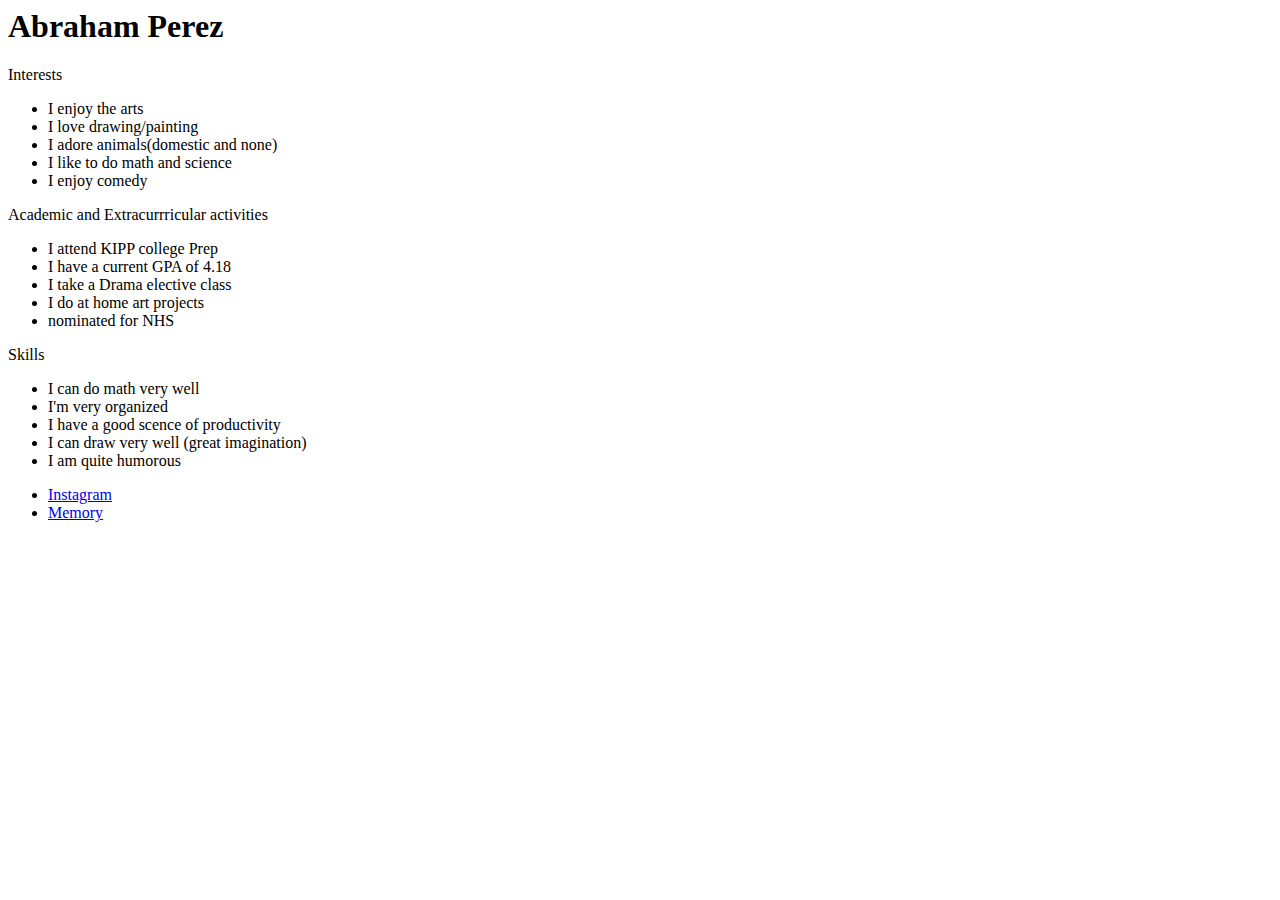
==== index.html @ 6dc3dba5 "Update index.html" ====
<html>
  <nav>
  <head>
    <title>bio</title>
  </head>
  <body>
    <h1>Abraham Perez</h1>
    <div class="potato">
      <p1>Interests</p1>
        <ul>
          <li>I enjoy the arts</li>
          <li>I love drawing/painting</li>
          <li>I adore animals(domestic and none)</li>
          <li>I like to do math and science</li>
          <li>I enjoy comedy</li>
        </ul>
    </div>
    <div class="potato">
      <p2>Academic and Extracurrricular activities</p2>
       <ul>
        <li>I attend KIPP college Prep</li>
        <li>I have a current GPA of 4.18</li>
        <li>I take a Drama elective class</li>
        <li>I do at home art projects</li>
         <li> nominated for NHS</li>
      </ul>
    </div>
    <div class="potato">
    <p3>Skills</p3>
     <ul>
       <li>I can do math very well</li>
       <li>I'm very organized</li>
       <li>I have a good scence of productivity</li>
       <li>I can draw very well (great imagination)</li>
       <li>I am quite humorous</li>
      </ul>
    </div>
    <ul>
      <li><a href="url">Instagram</a></li>
      <li><a href="abrahamperez.github.io/memory/index.html">Memory</a></li>
      
    </ul>
    
       </body>
    </html>
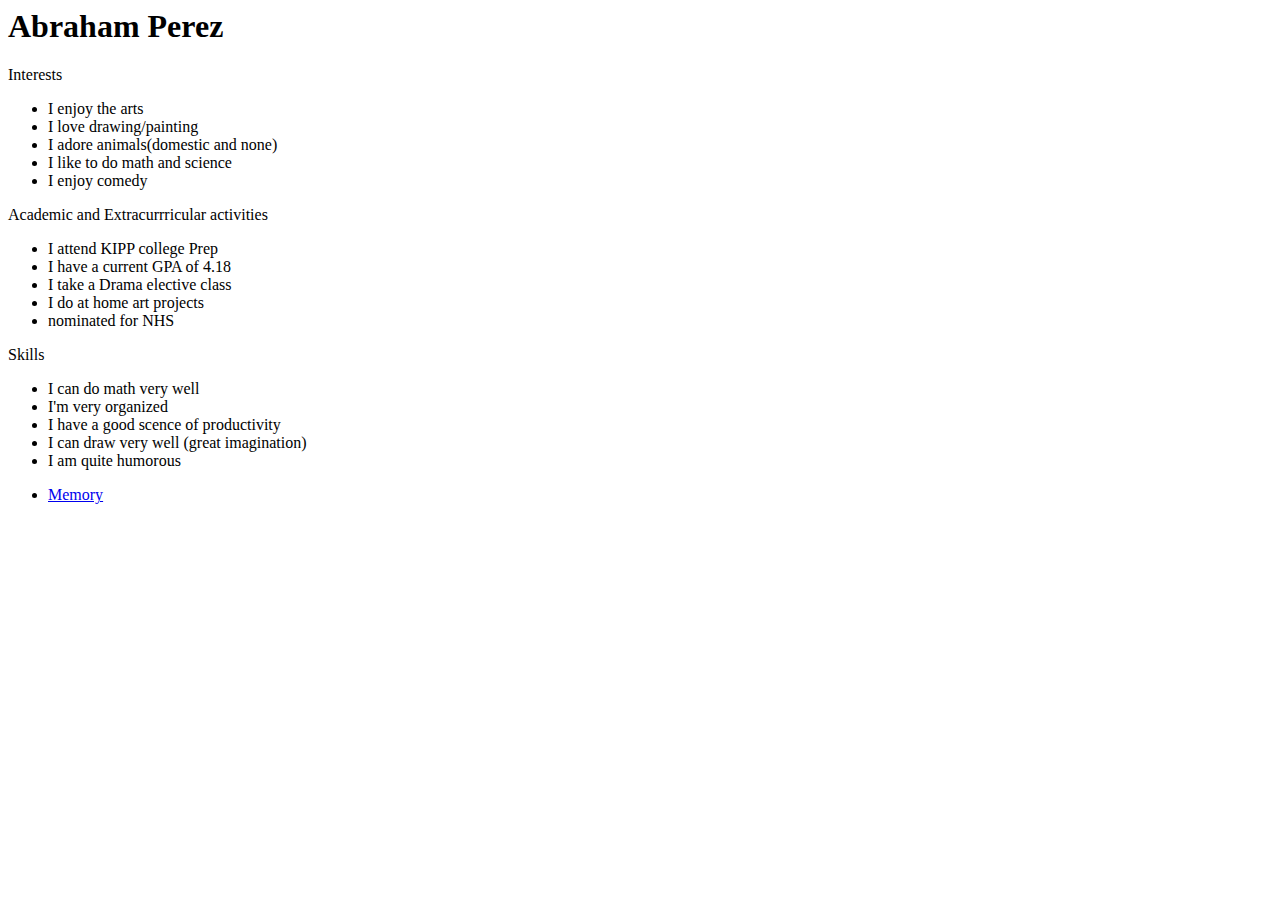
==== commit fd01ad46: "Update index.html" ====
--- a/index.html
+++ b/index.html
@@ -36,7 +36,7 @@
       </ul>
     </div>
     <ul>
-      <li><a href="url">Instagram</a></li>
+      
       <li><a href="abrahamperez.github.io/memory/index.html">Memory</a></li>
       
     </ul>
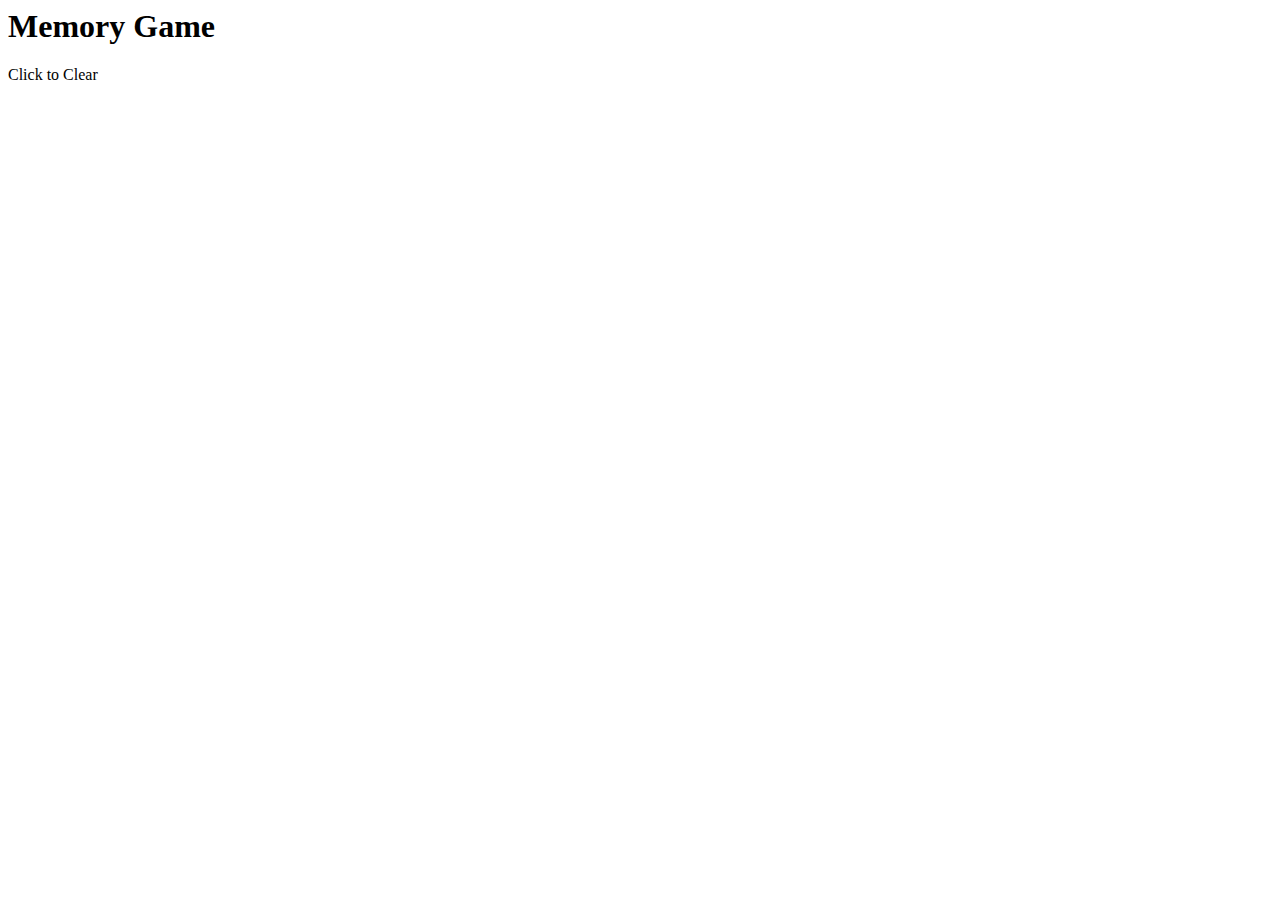
==== commit 08c47892: "Update index.html" ====
--- a/index.html
+++ b/index.html
@@ -1,45 +1,19 @@
+<!DOCTYPE>
 <html>
-  <nav>
   <head>
-    <title>bio</title>
+    <title>Memory Game</title>
+    <meta charset="UTF-8">
+    <link rel="stylesheet" type="text/css" href="stylesheet.css">
+    <script type="text/javascript" src="http://code.jquery.com/jquery-2.0.0.min.js"></script>
+    <script type="text/javascript" src="application.js"></script>
   </head>
   <body>
-    <h1>Abraham Perez</h1>
-    <div class="potato">
-      <p1>Interests</p1>
-        <ul>
-          <li>I enjoy the arts</li>
-          <li>I love drawing/painting</li>
-          <li>I adore animals(domestic and none)</li>
-          <li>I like to do math and science</li>
-          <li>I enjoy comedy</li>
-        </ul>
+    <header>
+      <h1>Memory Game</h1>
+    </header>
+    <div id="card_holder">
+      <!-- use Javascript / JQuery to create cards with the class 'card' here-->
     </div>
-    <div class="potato">
-      <p2>Academic and Extracurrricular activities</p2>
-       <ul>
-        <li>I attend KIPP college Prep</li>
-        <li>I have a current GPA of 4.18</li>
-        <li>I take a Drama elective class</li>
-        <li>I do at home art projects</li>
-         <li> nominated for NHS</li>
-      </ul>
-    </div>
-    <div class="potato">
-    <p3>Skills</p3>
-     <ul>
-       <li>I can do math very well</li>
-       <li>I'm very organized</li>
-       <li>I have a good scence of productivity</li>
-       <li>I can draw very well (great imagination)</li>
-       <li>I am quite humorous</li>
-      </ul>
-    </div>
-    <ul>
-      
-      <li><a href="abrahamperez.github.io/memory/index.html">Memory</a></li>
-      
-    </ul>
-    
-       </body>
-    </html>
+    <p id="clear">Click to Clear</p>
+  </body>
+</html>
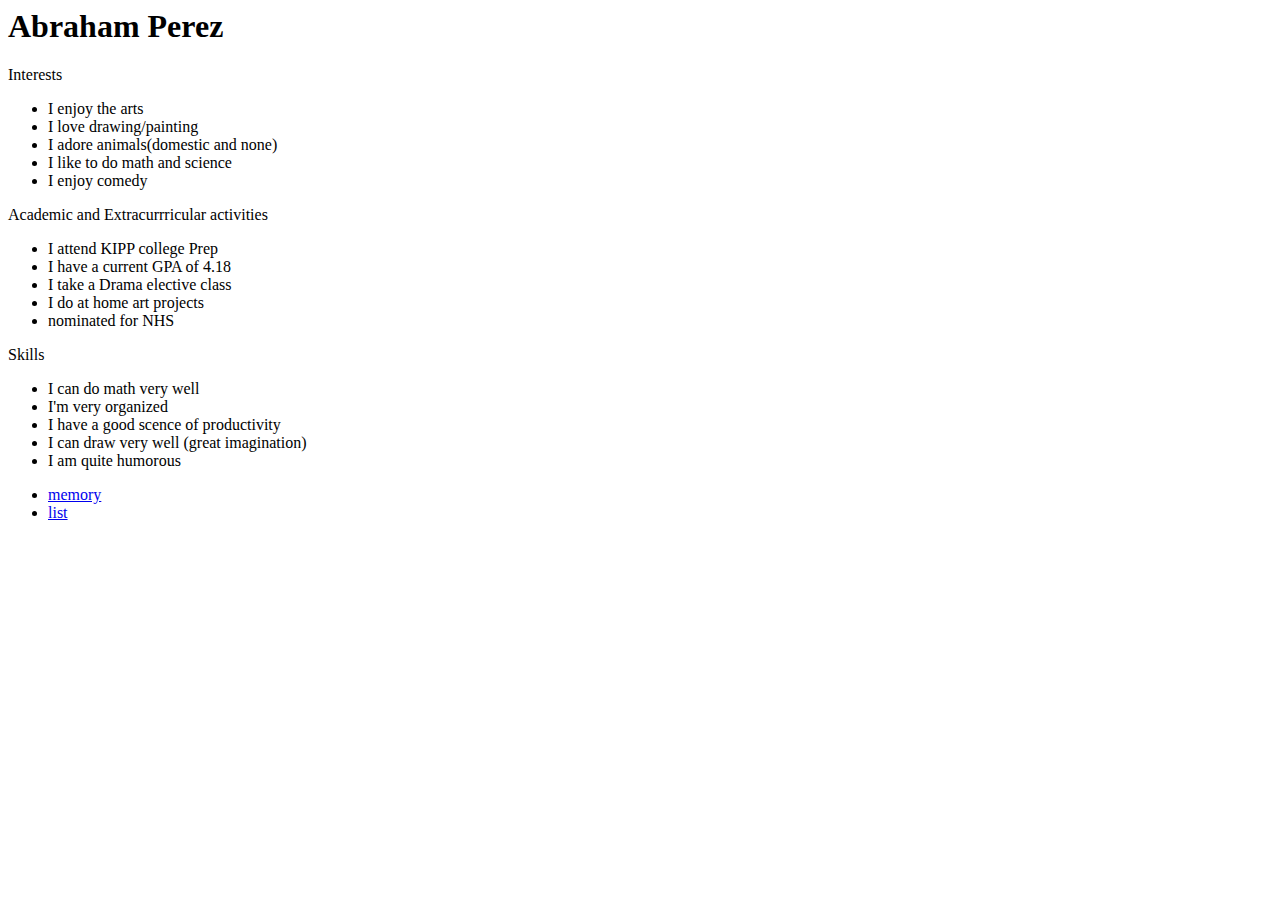
==== commit 8806e6bb: "Update index.html" ====
--- a/index.html
+++ b/index.html
@@ -1,19 +1,46 @@
 <!DOCTYPE>
 <html>
+  <nav>
   <head>
-    <title>Memory Game</title>
-    <meta charset="UTF-8">
-    <link rel="stylesheet" type="text/css" href="stylesheet.css">
-    <script type="text/javascript" src="http://code.jquery.com/jquery-2.0.0.min.js"></script>
-    <script type="text/javascript" src="application.js"></script>
+    <title>bio</title>
   </head>
   <body>
-    <header>
-      <h1>Memory Game</h1>
-    </header>
-    <div id="card_holder">
-      <!-- use Javascript / JQuery to create cards with the class 'card' here-->
+    <h1>Abraham Perez</h1>
+    <div class="potato">
+      <p1>Interests</p1>
+        <ul>
+          <li>I enjoy the arts</li>
+          <li>I love drawing/painting</li>
+          <li>I adore animals(domestic and none)</li>
+          <li>I like to do math and science</li>
+          <li>I enjoy comedy</li>
+        </ul>
     </div>
-    <p id="clear">Click to Clear</p>
-  </body>
-</html>
+    <div class="potato">
+      <p2>Academic and Extracurrricular activities</p2>
+       <ul>
+        <li>I attend KIPP college Prep</li>
+        <li>I have a current GPA of 4.18</li>
+        <li>I take a Drama elective class</li>
+        <li>I do at home art projects</li>
+         <li> nominated for NHS</li>
+      </ul>
+    </div>
+    <div class="potato">
+    <p3>Skills</p3>
+     <ul>
+       <li>I can do math very well</li>
+       <li>I'm very organized</li>
+       <li>I have a good scence of productivity</li>
+       <li>I can draw very well (great imagination)</li>
+       <li>I am quite humorous</li>
+      </ul>
+    </div>
+    <ul>
+      <li><a href="memory/index.html">memory</a></li>
+      <li><a href="abrahamperez.github.io / LIST">list</a></li>
+      
+    </ul>
+    
+       </body>
+    </html>
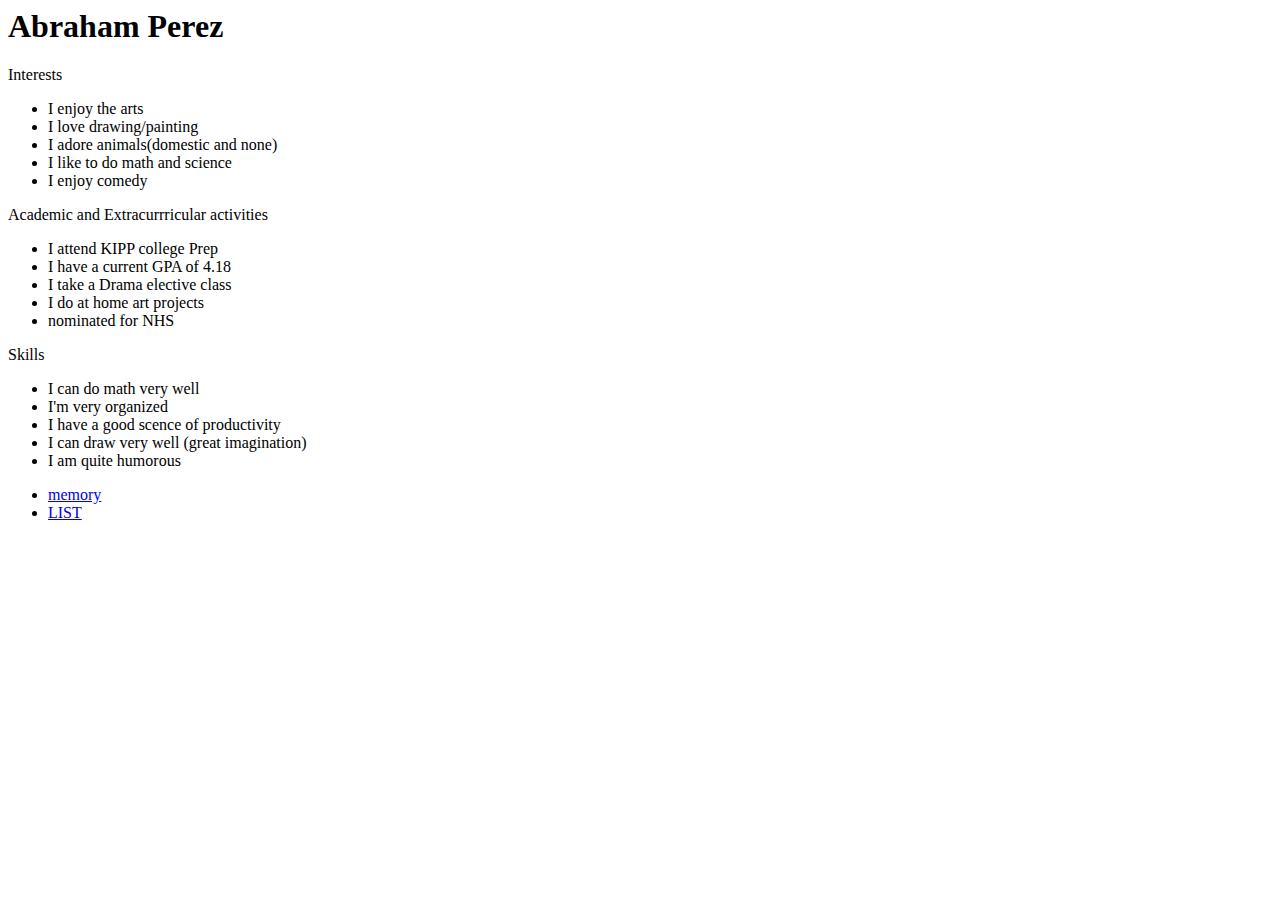
==== commit 4c080d1c: "Update index.html" ====
--- a/index.html
+++ b/index.html
@@ -38,7 +38,7 @@
     </div>
     <ul>
       <li><a href="memory/index.html">memory</a></li>
-      <li><a href="abrahamperez.github.io / LIST">list</a></li>
+      <li><a href="LIST/index.html">LIST</a></li>
       
     </ul>
     
